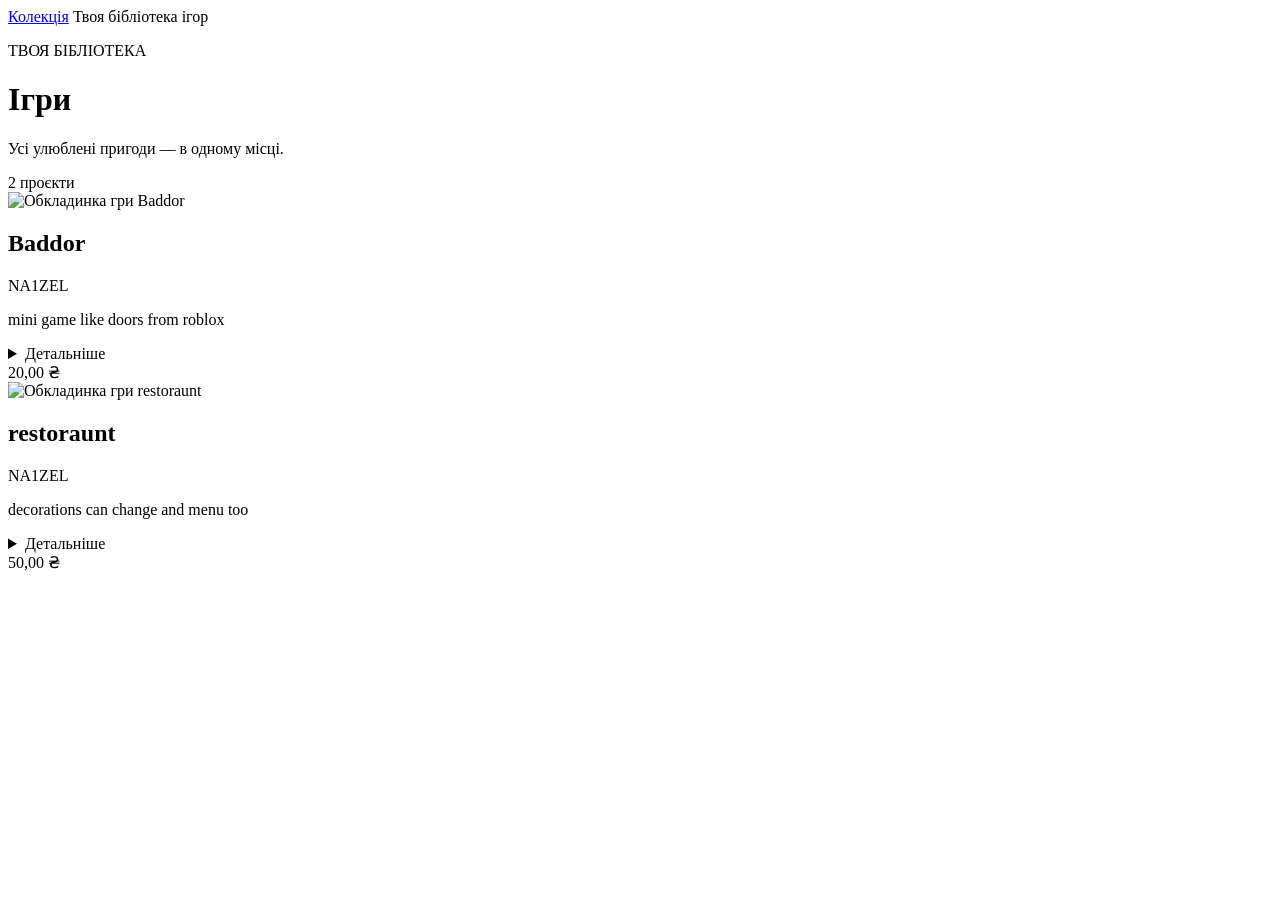
==== cloudflare-pages/index.html @ 85a9e893 "start_project" ====
<!DOCTYPE html>
<html lang="uk">
<head>
    <meta charset="UTF-8">
    <meta name="viewport" content="width=device-width, initial-scale=1.0">
    <title>Ігрова колекція</title>
    <link rel="stylesheet" href="/static/css/jopa.css">
</head>
<body>
<nav class="topbar">
    <a class="topbar-link" href="/">Колекція</a>
    <span class="topbar-note">Твоя бібліотека ігор</span>
</nav>
<main class="catalog">
    <header class="catalog-header hero-panel">
        <div>
            <p class="eyebrow">ТВОЯ БІБЛІОТЕКА</p>
            <h1>Ігри</h1>
            <p class="subtitle">Усі улюблені пригоди — в одному місці.</p>
        </div>
        <span class="collection-count">2 проєкти</span>
    </header>

    <section class="game-grid" aria-label="Список ігор">
        <article class="game-card">
            <img class="game-cover" src="/static/img/Screenshot_2026-10-22_202722.png" alt="Обкладинка гри Baddor">
            <div class="game-content">
                <div class="game-heading"><h2>Baddor</h2><span class="game-developer">NA1ZEL</span></div>
                <p class="game-description">mini game like doors from roblox</p>
                <div class="game-bottom">
                    <details>
                        <summary class="game-card-link">Детальніше</summary>
                        <p>Розробник: NA1ZEL</p>
                        <p>Дата виходу: 22.02.2025</p>
                    </details>
                    <span class="price-tag">20,00 ₴</span>
                </div>
            </div>
        </article>

        <article class="game-card">
            <img class="game-cover" src="/static/img/mt.png" alt="Обкладинка гри restoraunt">
            <div class="game-content">
                <div class="game-heading"><h2>restoraunt</h2><span class="game-developer">NA1ZEL</span></div>
                <p class="game-description">decorations can change and menu too</p>
                <div class="game-bottom">
                    <details>
                        <summary class="game-card-link">Детальніше</summary>
                        <p>Розробник: NA1ZEL</p>
                        <p>Дата виходу: 24.02.2026</p>
                    </details>
                    <span class="price-tag">50,00 ₴</span>
                </div>
            </div>
        </article>
    </section>
</main>
</body>
</html>
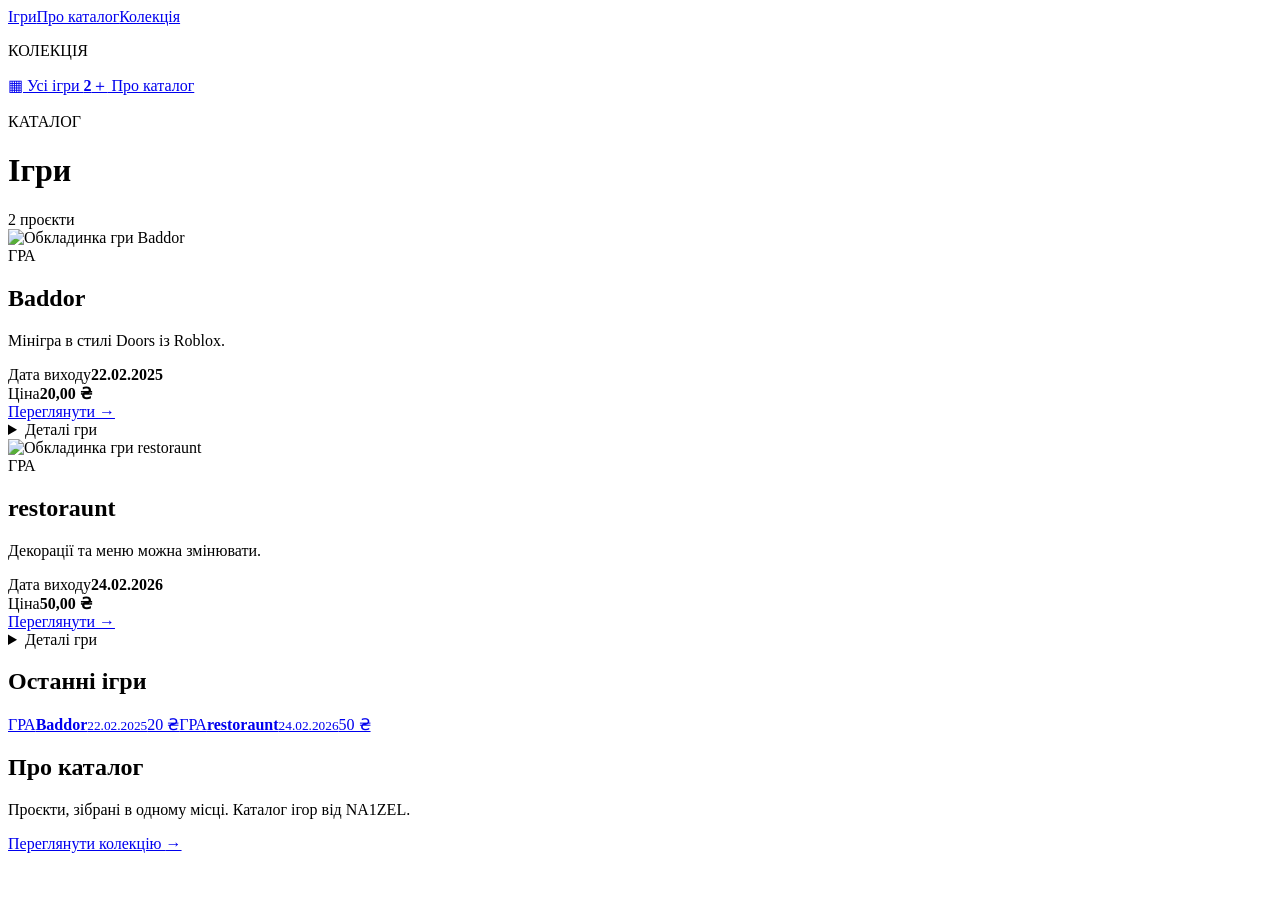
==== commit ba80d75f: "gg" ====
--- a/cloudflare-pages/index.html
+++ b/cloudflare-pages/index.html
@@ -3,57 +3,25 @@
 <head>
     <meta charset="UTF-8">
     <meta name="viewport" content="width=device-width, initial-scale=1.0">
-    <title>Ігрова колекція</title>
-    <link rel="stylesheet" href="/static/css/jopa.css">
+    <title>Колекція ігор</title>
+    <link rel="stylesheet" href="/static/css/jopa.css?v=12">
 </head>
 <body>
-<nav class="topbar">
-    <a class="topbar-link" href="/">Колекція</a>
-    <span class="topbar-note">Твоя бібліотека ігор</span>
-</nav>
-<main class="catalog">
-    <header class="catalog-header hero-panel">
-        <div>
-            <p class="eyebrow">ТВОЯ БІБЛІОТЕКА</p>
-            <h1>Ігри</h1>
-            <p class="subtitle">Усі улюблені пригоди — в одному місці.</p>
-        </div>
-        <span class="collection-count">2 проєкти</span>
-    </header>
-
-    <section class="game-grid" aria-label="Список ігор">
-        <article class="game-card">
-            <img class="game-cover" src="/static/img/Screenshot_2026-10-22_202722.png" alt="Обкладинка гри Baddor">
-            <div class="game-content">
-                <div class="game-heading"><h2>Baddor</h2><span class="game-developer">NA1ZEL</span></div>
-                <p class="game-description">mini game like doors from roblox</p>
-                <div class="game-bottom">
-                    <details>
-                        <summary class="game-card-link">Детальніше</summary>
-                        <p>Розробник: NA1ZEL</p>
-                        <p>Дата виходу: 22.02.2025</p>
-                    </details>
-                    <span class="price-tag">20,00 ₴</span>
-                </div>
-            </div>
-        </article>
-
-        <article class="game-card">
-            <img class="game-cover" src="/static/img/mt.png" alt="Обкладинка гри restoraunt">
-            <div class="game-content">
-                <div class="game-heading"><h2>restoraunt</h2><span class="game-developer">NA1ZEL</span></div>
-                <p class="game-description">decorations can change and menu too</p>
-                <div class="game-bottom">
-                    <details>
-                        <summary class="game-card-link">Детальніше</summary>
-                        <p>Розробник: NA1ZEL</p>
-                        <p>Дата виходу: 24.02.2026</p>
-                    </details>
-                    <span class="price-tag">50,00 ₴</span>
-                </div>
-            </div>
-        </article>
-    </section>
-</main>
+<header class="esports-topbar">
+    <nav class="topbar-nav" aria-label="Головна навігація"><a class="nav-current" href="/">Ігри</a><a href="#about">Про каталог</a><a href="#games">Колекція</a></nav>
+</header>
+<div class="dashboard-layout">
+    <aside class="left-rail">
+        <section class="side-panel"><p class="side-kicker">КОЛЕКЦІЯ</p><a class="side-link side-link-active" href="#games"><span>▦</span> Усі ігри <b>2</b></a><a class="side-link" href="#about"><span>＋</span> Про каталог</a></section>
+    </aside>
+    <main class="dashboard-main">
+        <div class="section-heading" id="games"><div><p class="side-kicker">КАТАЛОГ</p><h1>Ігри</h1></div><span class="collection-count">2 проєкти</span></div>
+        <section class="catalog-cards" aria-label="Список ігор">
+            <article class="esports-game-card" data-priced="yes"><div class="esports-game-head"><img class="esports-game-cover" src="/static/img/Screenshot_2026-10-22_202722.png" alt="Обкладинка гри Baddor"><div class="team-info"><span class="badge">ГРА</span><h2>Baddor</h2></div></div><p class="esports-description">Мінігра в стилі Doors із Roblox.</p><div class="game-stats"><div class="stat-row"><span>Дата виходу</span><strong>22.02.2025</strong></div><div class="stat-row"><span>Ціна</span><strong>20,00 ₴</strong></div></div><a class="game-action" href="#baddor">Переглянути <span>→</span></a><details class="static-details" id="baddor"><summary>Деталі гри</summary><p>Мінігра в стилі Doors із Roblox.</p></details></article>
+            <article class="esports-game-card" data-priced="yes"><div class="esports-game-head"><img class="esports-game-cover" src="/static/img/mt.png" alt="Обкладинка гри restoraunt"><div class="team-info"><span class="badge">ГРА</span><h2>restoraunt</h2></div></div><p class="esports-description">Декорації та меню можна змінювати.</p><div class="game-stats"><div class="stat-row"><span>Дата виходу</span><strong>24.02.2026</strong></div><div class="stat-row"><span>Ціна</span><strong>50,00 ₴</strong></div></div><a class="game-action" href="#restoraunt">Переглянути <span>→</span></a><details class="static-details" id="restoraunt"><summary>Деталі гри</summary><p>Декорації та меню можна змінювати.</p></details></article>
+        </section>
+    </main>
+    <aside class="right-rail"><section class="side-panel"><h2 class="rail-title">Останні ігри</h2><a class="activity-item" href="#baddor"><span class="activity-label">ГРА</span><span class="activity-copy"><strong>Baddor</strong><small>22.02.2025</small></span><span class="activity-price">20 ₴</span></a><a class="activity-item" href="#restoraunt"><span class="activity-label">ГРА</span><span class="activity-copy"><strong>restoraunt</strong><small>24.02.2026</small></span><span class="activity-price">50 ₴</span></a></section><section class="side-panel" id="about"><h2 class="rail-title">Про каталог</h2><p class="side-muted">Проєкти, зібрані в одному місці. Каталог ігор від NA1ZEL.</p><a class="rail-action" href="#games">Переглянути колекцію <span>→</span></a></section></aside>
+</div>
 </body>
 </html>
